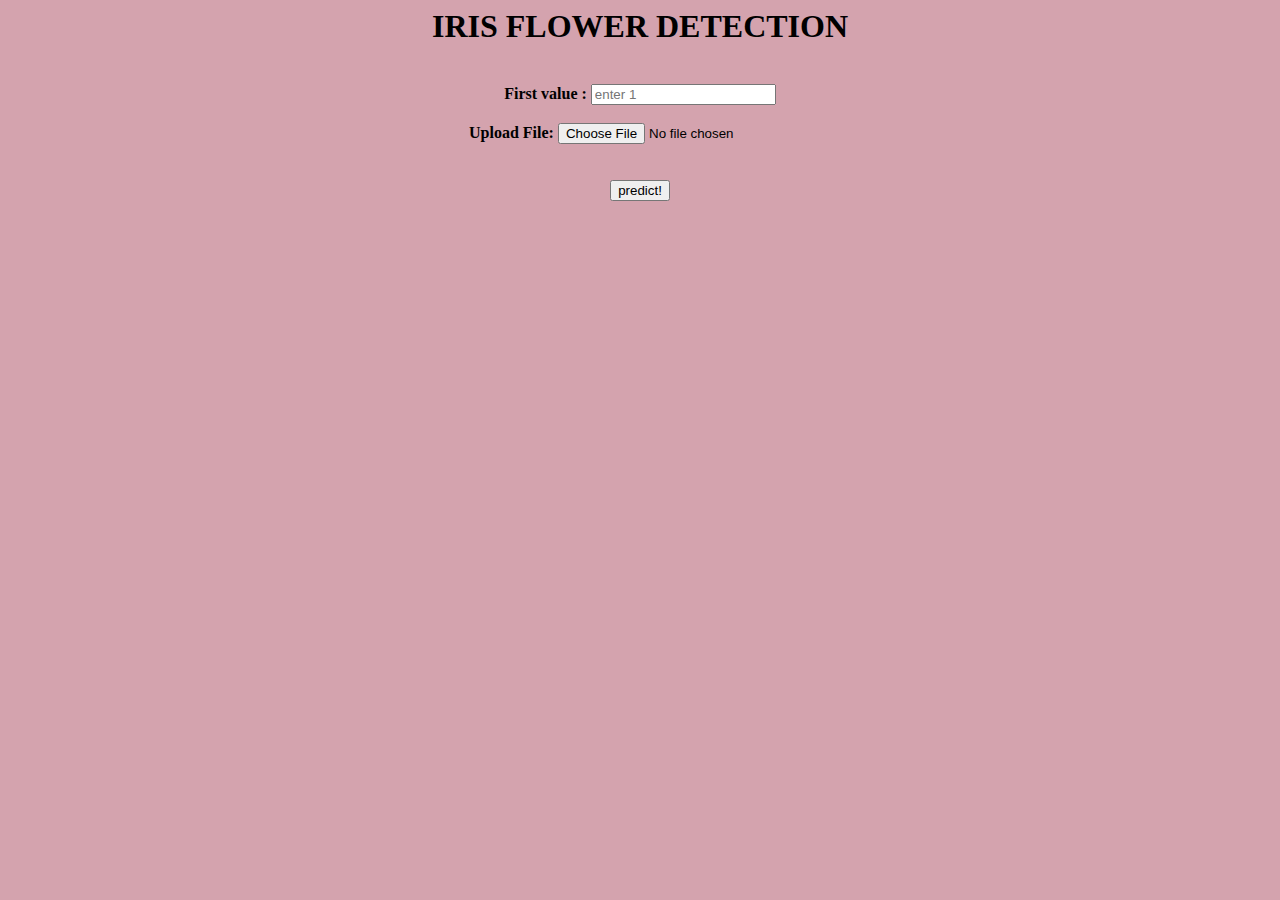
==== templates/home.html @ 9e864a62 "made changes" ====
<html>
    <body bgcolor=#d4a3ae>

        <center>

        <h1> IRIS FLOWER DETECTION </h1><br>
        
        <form method="POST" action="{{url_for('home')}}" enctype="multipart/form-data">
           <b> First value :  <input type="text", name='a', placeholder="enter 1"> <br><br>
            <label for="file">Upload File:</label>
            <input type="file" name="file" id="file"><br><br> <br></b>
          
            <input type="submit" , value='predict!' >
        </form>

        
        
    </center>

    </body>
</html>
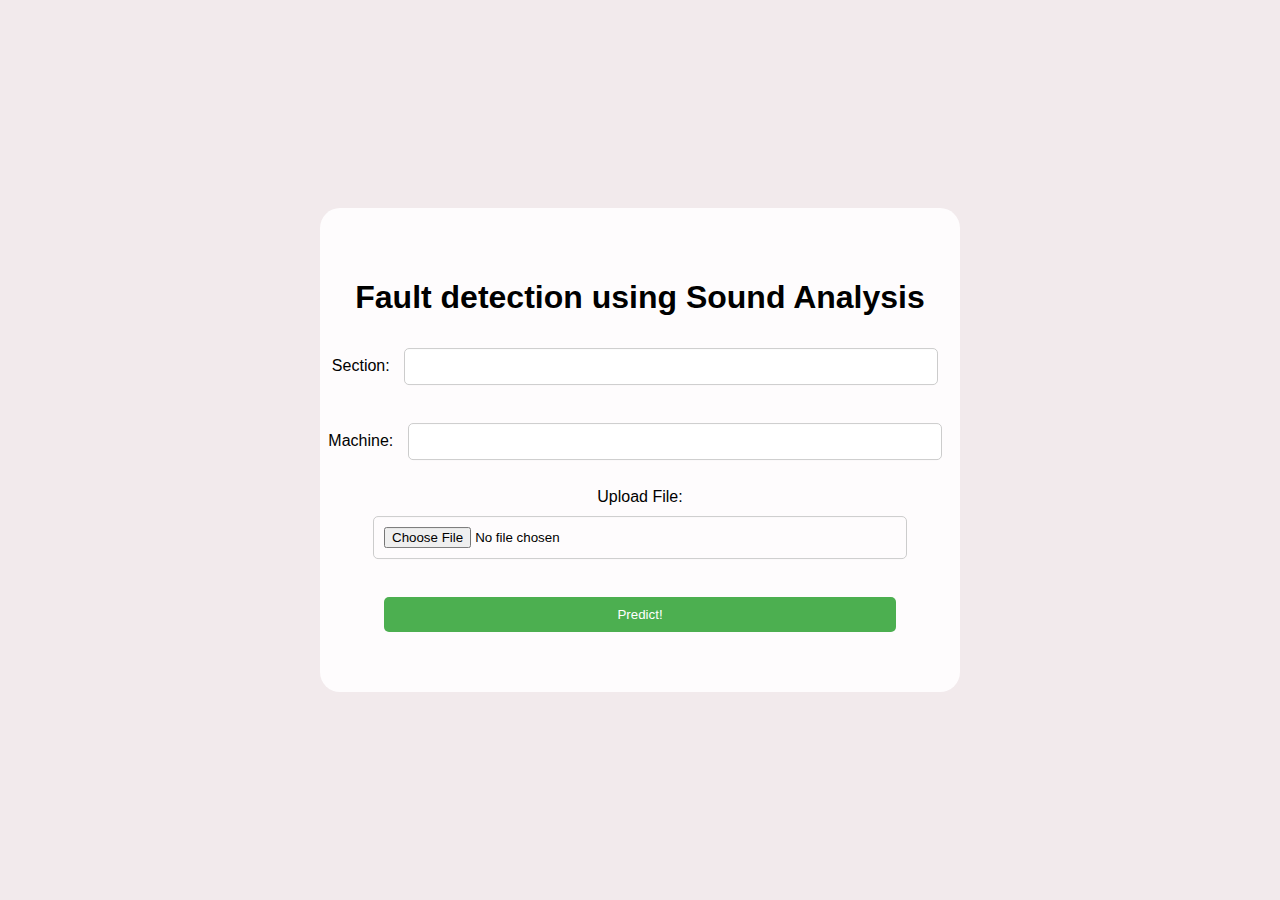
==== commit 2a1dbf49: "new commit" ====
--- a/templates/home.html
+++ b/templates/home.html
@@ -1,21 +1,77 @@
-<html>
-    <body bgcolor=#d4a3ae>
+<!DOCTYPE html>
+<html lang="en">
+<head>
+<meta charset="UTF-8">
+<meta name="viewport" content="width=device-width, initial-scale=1.0">
+<title>Fault Detection using Sound Analysis</title>
+<style>
+    body {
+        background-color: #f2eaec;
+        font-family: Arial, sans-serif;
+    }
+    .container {
+        width: 50%;
+        margin: 0 auto;
+        padding: 50px 0;
+        /* border: 2px solid #8e5572; Add border */
+        background-color: #fefcfd;
+        border-radius: 20px;
+        position: absolute;
+    top: 50%;
+    left: 50%;
+    transform: translate(-50%, -50%); /* Add background color */
+    }
+    h1 {
+        text-align: center;
+    }
+    form {
+        text-align: center;
+    }
+    input[type="text"],
+    input[type="file"],
+    input[type="submit"] {
+        padding: 10px;
+        margin: 10px;
+        width: 80%;
+        border-radius: 5px;
+        border: 1px solid #ccc;
+    }
+    input[type="submit"] {
+        background-color: #4CAF50;
+        color: white;
+        border: none;
+        cursor: pointer;
+    }
+    input[type="submit"]:hover {
+        background-color: #45a049;
+    }
+</style>
+</head>
+<body>
 
-        <center>
+<div class="container">
+    <h1>Fault detection using Sound Analysis</h1>
+    <form id="uploadForm" method="POST" action="{{url_for('home')}}" enctype="multipart/form-data">
+        <label for="a">Section:</label>
+        <input type="text" id="a" name="a" placeholder=""><br><br>
+        <label for="a">Machine:</label>
+        <input type="text" id="b" name="b" placeholder=""><br><br>
+        <label for="file">Upload File:</label>
+        <input type="file" id="file" name="file"><br><br>
+        <input type="submit" value="Predict!">
+    </form>
+</div>
 
-        <h1> IRIS FLOWER DETECTION </h1><br>
-        
-        <form method="POST" action="{{url_for('home')}}" enctype="multipart/form-data">
-           <b> First value :  <input type="text", name='a', placeholder="enter 1"> <br><br>
-            <label for="file">Upload File:</label>
-            <input type="file" name="file" id="file"><br><br> <br></b>
-          
-            <input type="submit" , value='predict!' >
-        </form>
+<script>
+    document.getElementById('uploadForm').addEventListener('submit', function(event) {
+        var a = document.getElementById('a').value;
+        var file = document.getElementById('file').value;
+        if (!a || !file) {
+            event.preventDefault();
+            alert('Please fill in all fields.');
+        }
+    });
+</script>
 
-        
-        
-    </center>
-
-    </body>
+</body>
 </html>
